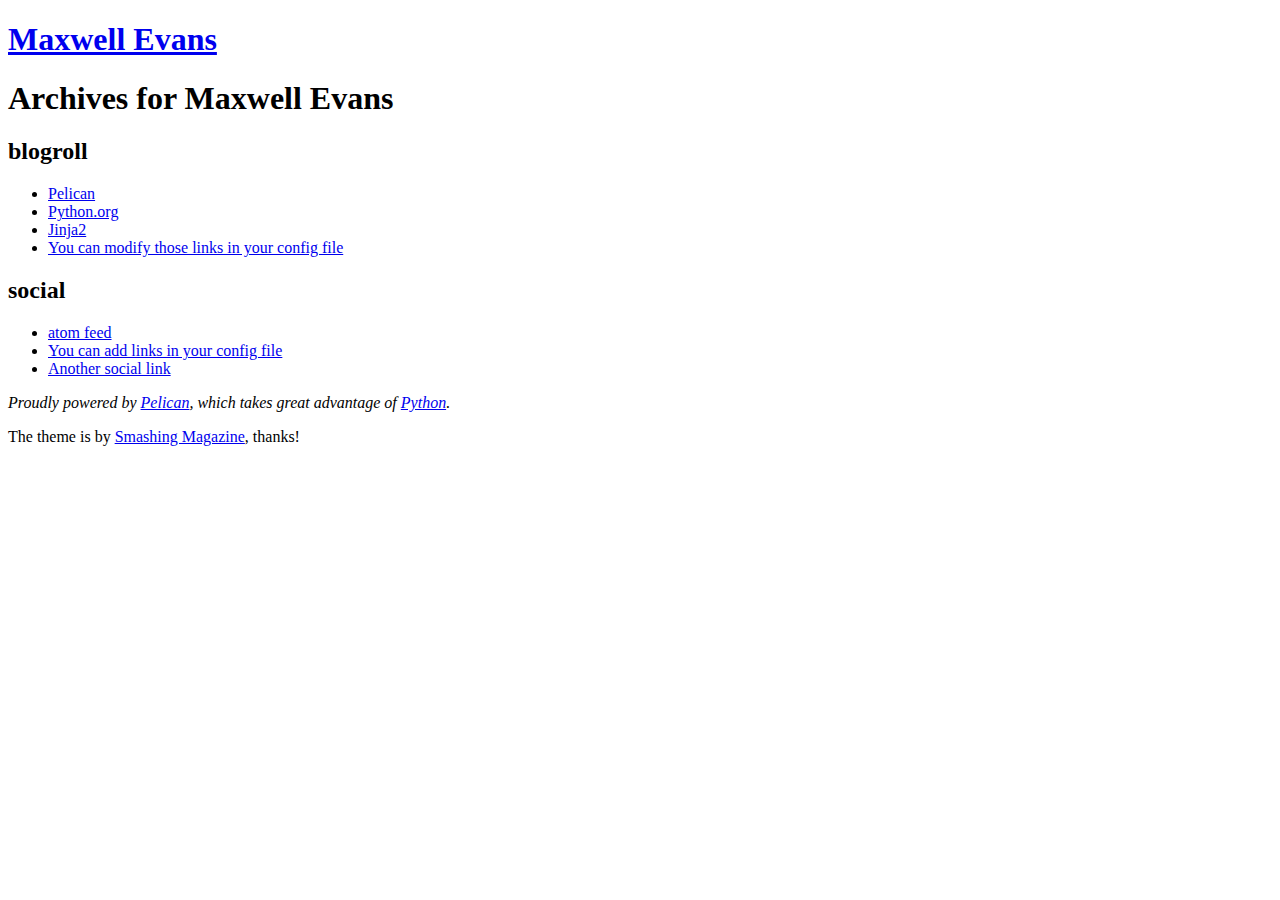
==== archives.html @ 01cdeb24 "Generate Pelican site" ====
<!DOCTYPE html>
<html lang="en">
<head>
        <meta charset="utf-8" />
        <title>Maxwell Evans</title>
        <link rel="stylesheet" href="http://maxwellevans.net/theme/css/main.css" />
        <link href="http://maxwellevans.net/feeds/all.atom.xml" type="application/atom+xml" rel="alternate" title="Maxwell Evans Atom Feed" />

        <!--[if IE]>
            <script src="http://html5shiv.googlecode.com/svn/trunk/html5.js"></script>
        <![endif]-->
</head>

<body id="index" class="home">
        <header id="banner" class="body">
                <h1><a href="http://maxwellevans.net/">Maxwell Evans </a></h1>
                <nav><ul>
                </ul></nav>
        </header><!-- /#banner -->
<section id="content" class="body">
<h1>Archives for Maxwell Evans</h1>

<dl>
</dl>
</section>
        <section id="extras" class="body">
                <div class="blogroll">
                        <h2>blogroll</h2>
                        <ul>
                            <li><a href="http://getpelican.com/">Pelican</a></li>
                            <li><a href="http://python.org/">Python.org</a></li>
                            <li><a href="http://jinja.pocoo.org/">Jinja2</a></li>
                            <li><a href="#">You can modify those links in your config file</a></li>
                        </ul>
                </div><!-- /.blogroll -->
                <div class="social">
                        <h2>social</h2>
                        <ul>
                            <li><a href="http://maxwellevans.net/feeds/all.atom.xml" type="application/atom+xml" rel="alternate">atom feed</a></li>

                            <li><a href="#">You can add links in your config file</a></li>
                            <li><a href="#">Another social link</a></li>
                        </ul>
                </div><!-- /.social -->
        </section><!-- /#extras -->

        <footer id="contentinfo" class="body">
                <address id="about" class="vcard body">
                Proudly powered by <a href="http://getpelican.com/">Pelican</a>, which takes great advantage of <a href="http://python.org">Python</a>.
                </address><!-- /#about -->

                <p>The theme is by <a href="http://coding.smashingmagazine.com/2009/08/04/designing-a-html-5-layout-from-scratch/">Smashing Magazine</a>, thanks!</p>
        </footer><!-- /#contentinfo -->

</body>
</html>
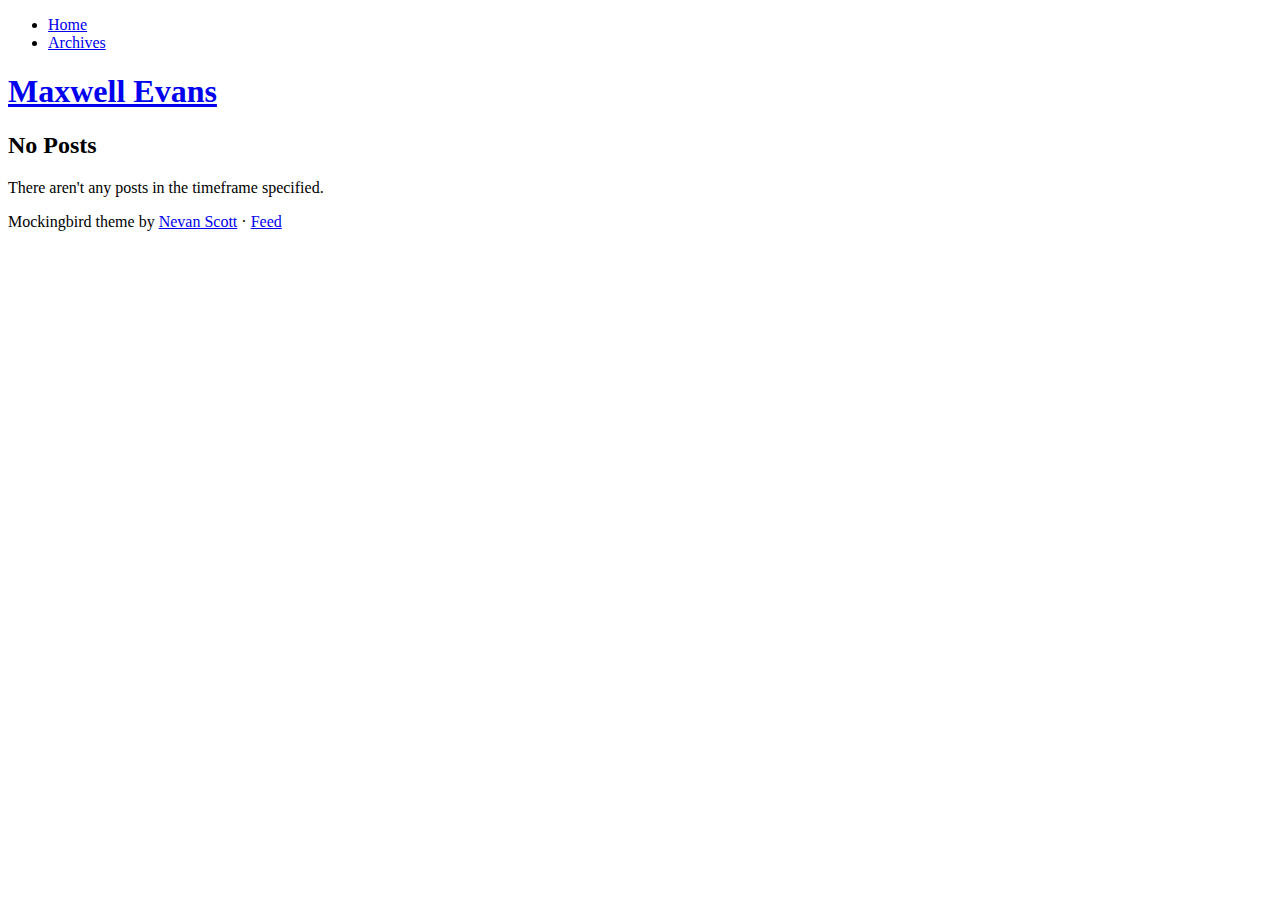
==== commit d8dbee89: "Generate Pelican site" ====
--- a/archives.html
+++ b/archives.html
@@ -1,56 +1,42 @@
 <!DOCTYPE html>
 <html lang="en">
-<head>
-        <meta charset="utf-8" />
-        <title>Maxwell Evans</title>
-        <link rel="stylesheet" href="http://maxwellevans.net/theme/css/main.css" />
-        <link href="http://maxwellevans.net/feeds/all.atom.xml" type="application/atom+xml" rel="alternate" title="Maxwell Evans Atom Feed" />
+    <head>
+        <meta http-equiv="Content-type" content="text/html; charset=utf-8" />
+        <title>Maxwell Evans &middot; Archives</title>
+        <link rel="shortcut icon" href="http://maxwellevans.net/favicon.ico" />
+<link href="http://maxwellevans.net/feeds/all.atom.xml" type="application/atom+xml" rel="alternate" title="Maxwell Evans Atom Feed" />
 
-        <!--[if IE]>
-            <script src="http://html5shiv.googlecode.com/svn/trunk/html5.js"></script>
-        <![endif]-->
-</head>
+        <link rel="stylesheet" href="http://maxwellevans.net/theme/css/screen.css" type="text/css" />
+        <link rel="stylesheet" href="http://maxwellevans.net/theme/css/pygments.css" type="text/css" />
 
-<body id="index" class="home">
-        <header id="banner" class="body">
-                <h1><a href="http://maxwellevans.net/">Maxwell Evans </a></h1>
-                <nav><ul>
-                </ul></nav>
-        </header><!-- /#banner -->
-<section id="content" class="body">
-<h1>Archives for Maxwell Evans</h1>
 
-<dl>
-</dl>
-</section>
-        <section id="extras" class="body">
-                <div class="blogroll">
-                        <h2>blogroll</h2>
-                        <ul>
-                            <li><a href="http://getpelican.com/">Pelican</a></li>
-                            <li><a href="http://python.org/">Python.org</a></li>
-                            <li><a href="http://jinja.pocoo.org/">Jinja2</a></li>
-                            <li><a href="#">You can modify those links in your config file</a></li>
-                        </ul>
-                </div><!-- /.blogroll -->
-                <div class="social">
-                        <h2>social</h2>
-                        <ul>
-                            <li><a href="http://maxwellevans.net/feeds/all.atom.xml" type="application/atom+xml" rel="alternate">atom feed</a></li>
+    </head>
+    <body>
+<div id="header">
+            <ul id="nav">
+                <li><a href="http://maxwellevans.net">Home</a></li>
+<li class="selected"><a href="http://maxwellevans.net/archives.html">Archives</a></li>
+            </ul>
+            <div class="header_box">
+                <h1><a href="http://maxwellevans.net">Maxwell Evans</a></h1>
+            </div>
+        </div>
+        <div id="wrapper">
+            <div id="content">
+                <div class="post text pinned">
+                    <h2>No Posts</h2>
+                    <p>There aren't any posts in the timeframe specified.</p>
+                </div>
 
-                            <li><a href="#">You can add links in your config file</a></li>
-                            <li><a href="#">Another social link</a></li>
-                        </ul>
-                </div><!-- /.social -->
-        </section><!-- /#extras -->
-
-        <footer id="contentinfo" class="body">
-                <address id="about" class="vcard body">
-                Proudly powered by <a href="http://getpelican.com/">Pelican</a>, which takes great advantage of <a href="http://python.org">Python</a>.
-                </address><!-- /#about -->
-
-                <p>The theme is by <a href="http://coding.smashingmagazine.com/2009/08/04/designing-a-html-5-layout-from-scratch/">Smashing Magazine</a>, thanks!</p>
-        </footer><!-- /#contentinfo -->
-
-</body>
+                <div class="clear"></div>
+                <div id="footer">
+                    <p>
+                    Mockingbird theme by <a href="http://nevanscott.com/">Nevan Scott</a>
+                    &middot;
+                    <a class="atom" href="http://maxwellevans.net/feeds/all.atom.xml">Feed</a>
+                </div>
+            </div>
+            <div class="clear"></div>
+        </div>
+    </body>
 </html>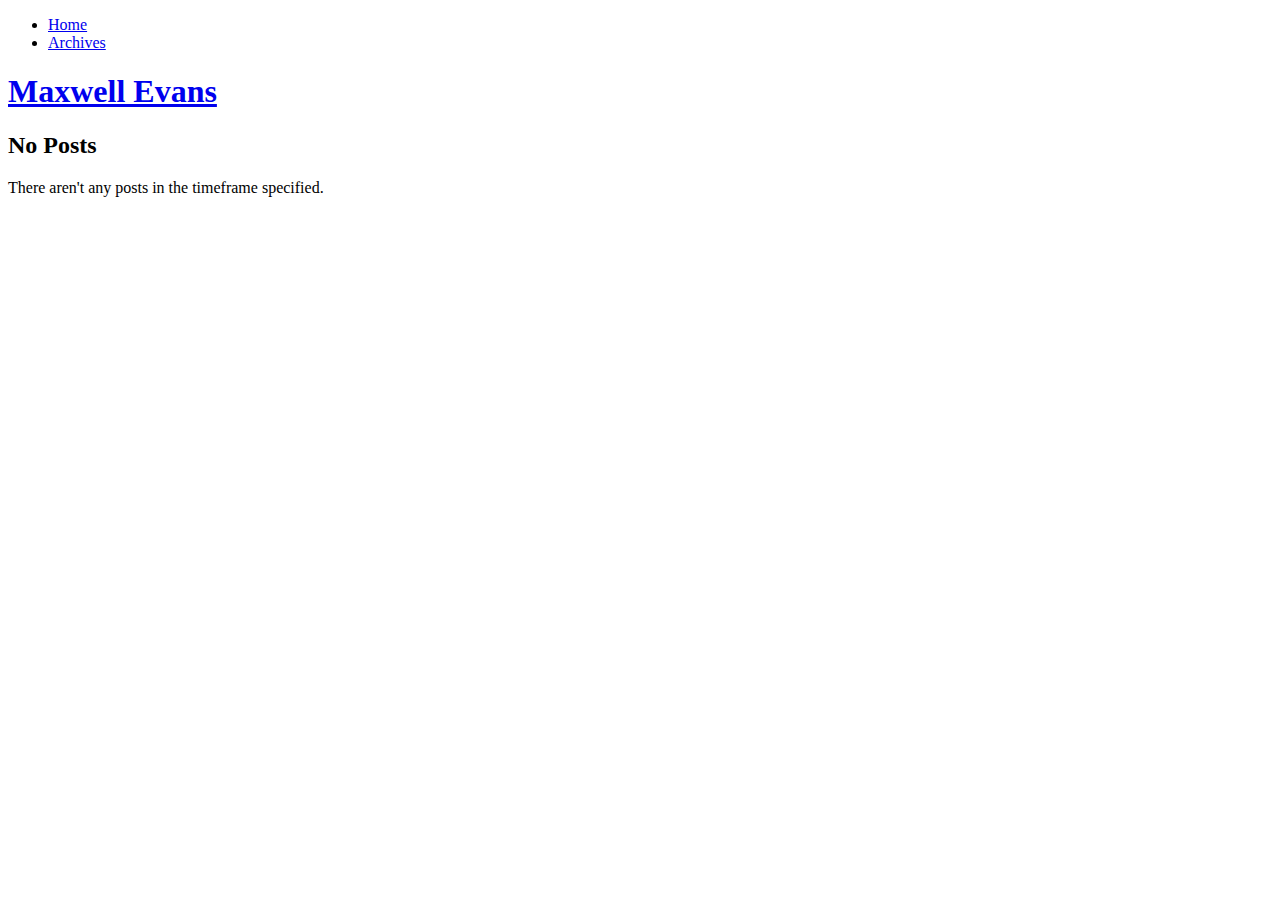
==== commit 4962a0dd: "Generate Pelican site" ====
--- a/archives.html
+++ b/archives.html
@@ -30,10 +30,6 @@
 
                 <div class="clear"></div>
                 <div id="footer">
-                    <p>
-                    Mockingbird theme by <a href="http://nevanscott.com/">Nevan Scott</a>
-                    &middot;
-                    <a class="atom" href="http://maxwellevans.net/feeds/all.atom.xml">Feed</a>
                 </div>
             </div>
             <div class="clear"></div>
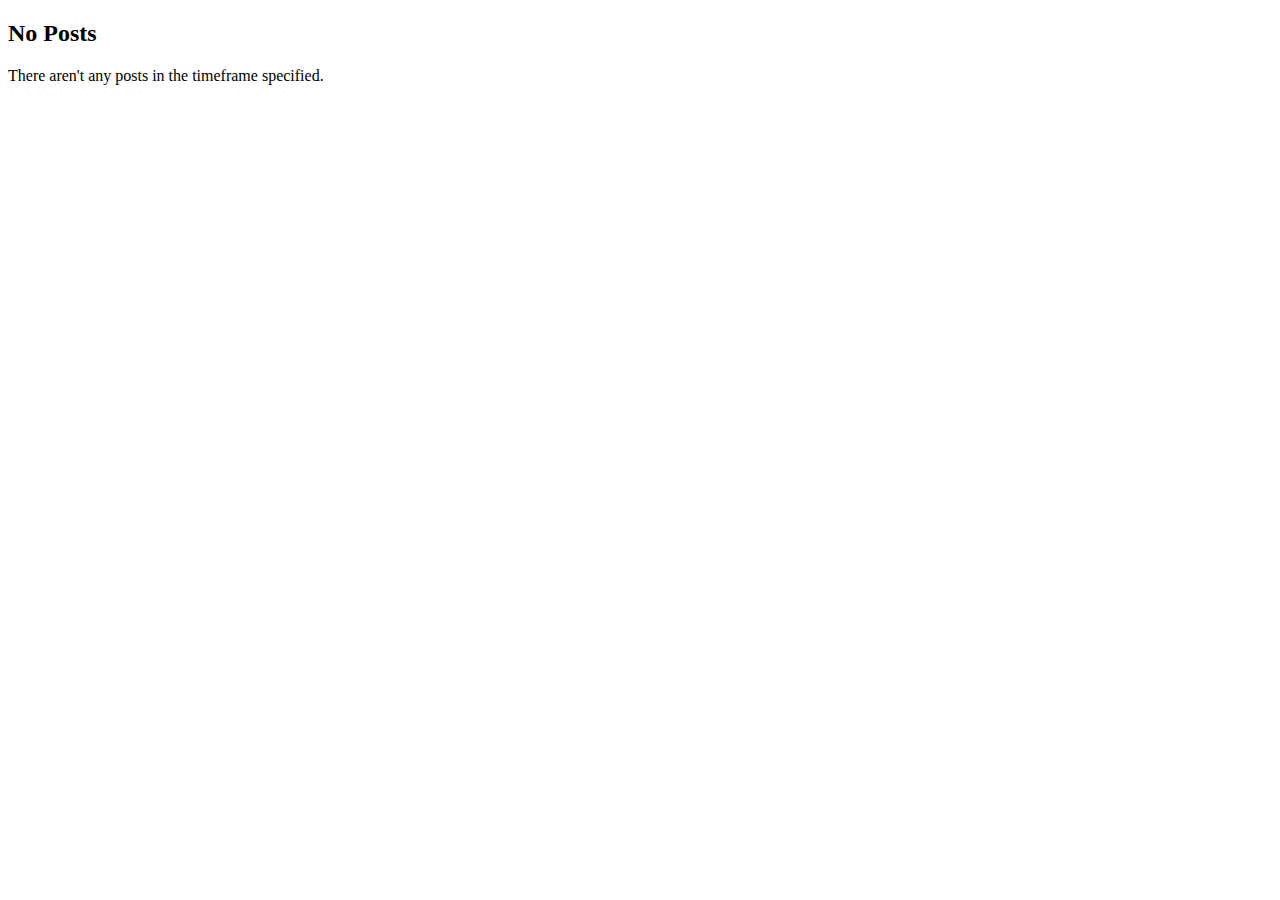
==== commit ed499219: "Generate Pelican site" ====
--- a/archives.html
+++ b/archives.html
@@ -13,6 +13,7 @@
     </head>
     <body>
 <div id="header">
+<!--
             <ul id="nav">
                 <li><a href="http://maxwellevans.net">Home</a></li>
 <li class="selected"><a href="http://maxwellevans.net/archives.html">Archives</a></li>
@@ -20,6 +21,7 @@
             <div class="header_box">
                 <h1><a href="http://maxwellevans.net">Maxwell Evans</a></h1>
             </div>
+-->
         </div>
         <div id="wrapper">
             <div id="content">
